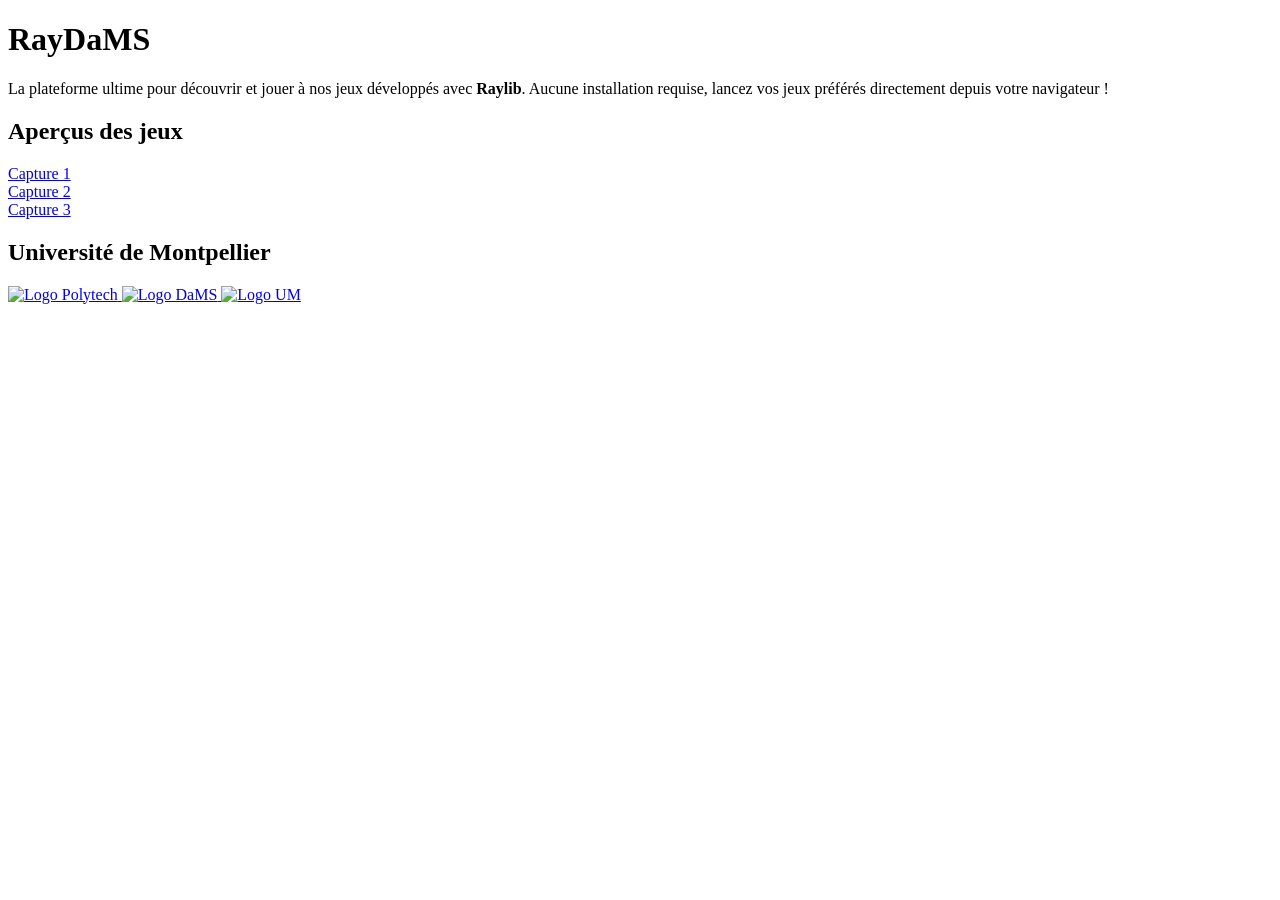
==== frontend/src/pages/index.html @ 78d1a716 "refactor: Factorisation de l'importmap" ====
<!DOCTYPE html>
<html lang="fr">
<head>
    <meta charset="UTF-8">
    <meta name="viewport" content="width=device-width, initial-scale=1.0">
    <title>RayDaMS - Jeux Raylib en navigateur</title>
    <link rel="stylesheet" href="/assets/styles/style.css">
    <script defer type="module" src="/scripts/index.js"></script>
</head>
<body>

<app-navbar></app-navbar>

<main>
    <header class="hero">
        <h1 class="site-title">Ray<span class="highlight">DaMS</span></h1>
        <p class="description">
            La plateforme ultime pour découvrir et jouer à nos jeux développés avec <strong>Raylib</strong>.
            Aucune installation requise, lancez vos jeux préférés directement depuis votre navigateur !
        </p>
    </header>

    <section class="gallery">
        <h2>Aperçus des jeux</h2>
        <div class="cards-container">

            <a href="#" class="custom-card">
                <div class="card-media placeholder">Capture 1</div>
            </a>

            <a href="#" class="custom-card">
                <div class="card-media placeholder">Capture 2</div>
            </a>

            <a href="#" class="custom-card">
                <div class="card-media placeholder">Capture 3</div>
            </a>

        </div>
    </section>

    <section class="partners">
        <h2>Université de Montpellier</h2>
        <div class="cards-container">

            <a href="https://www.polytech.umontpellier.fr/" class="custom-card" target="_blank" rel="noopener noreferrer">
                <img src="/assets/images/logo-polytech.svg" alt="Logo Polytech" class="card-media">
            </a>

            <a href="https://www.polytech.umontpellier.fr/formation/cycle-ingenieur/data-science-management-software" class="custom-card" target="_blank" rel="noopener noreferrer">
                <img src="/assets/images/logo-dams.png" alt="Logo DaMS" class="card-media" id="logo-dams-index">
            </a>

            <a href="https://www.umontpellier.fr" class="custom-card" target="_blank" rel="noopener noreferrer">
                <img src="/assets/images/logo-um.png" alt="Logo UM" class="card-media" id="logo-um-index">
            </a>

        </div>
    </section>
</main>

<app-footer></app-footer>

</body>
</html>
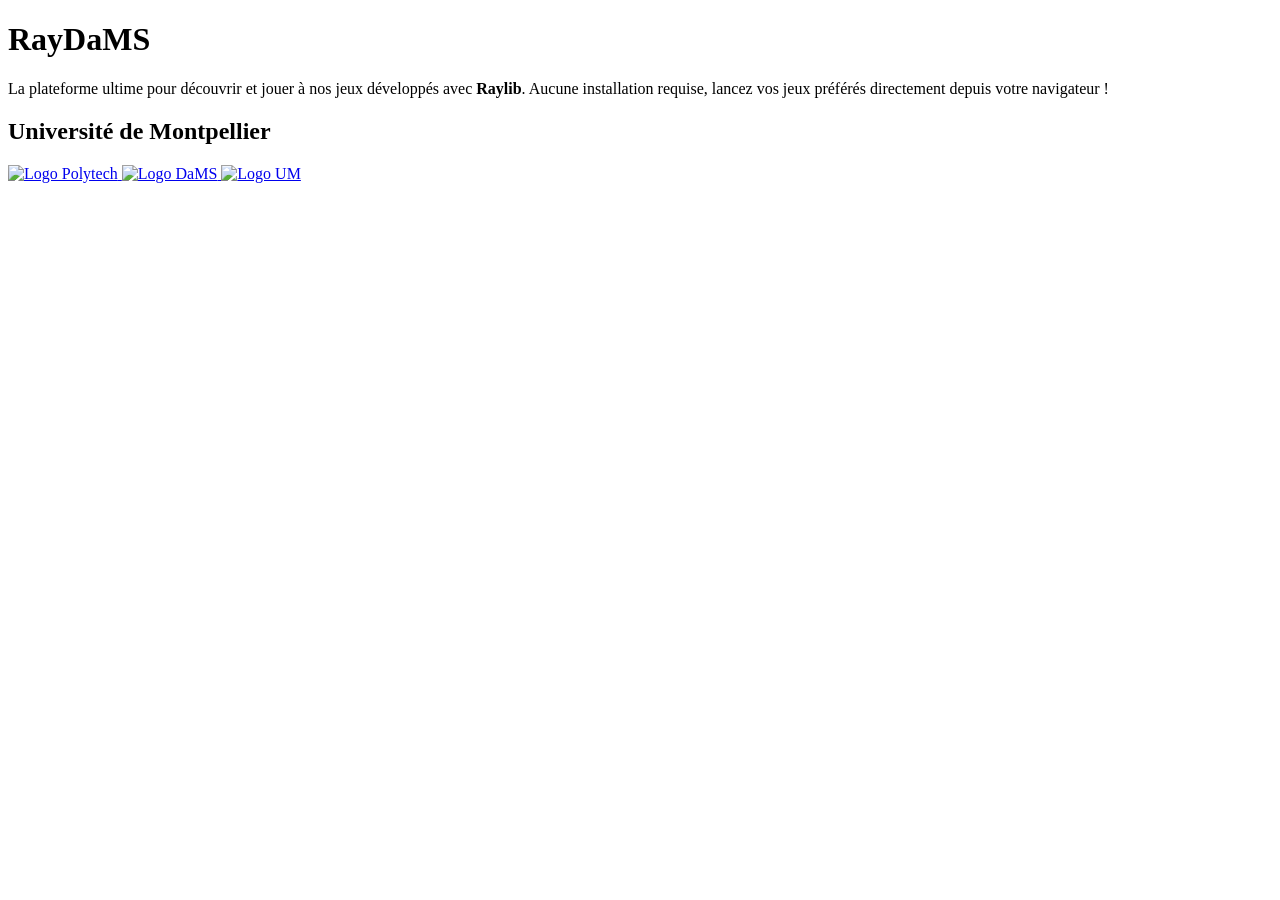
==== commit 2430f1ac: "style: retrait section aperçu index" ====
--- a/frontend/src/pages/index.html
+++ b/frontend/src/pages/index.html
@@ -6,6 +6,7 @@
     <title>RayDaMS - Jeux Raylib en navigateur</title>
     <link rel="stylesheet" href="/assets/styles/style.css">
     <script defer type="module" src="/scripts/index.js"></script>
+    <link rel="icon" type="image/x-icon" href="/assets/images/favicon.ico">
 </head>
 <body>
 
@@ -19,25 +20,6 @@
             Aucune installation requise, lancez vos jeux préférés directement depuis votre navigateur !
         </p>
     </header>
-
-    <section class="gallery">
-        <h2>Aperçus des jeux</h2>
-        <div class="cards-container">
-
-            <a href="#" class="custom-card">
-                <div class="card-media placeholder">Capture 1</div>
-            </a>
-
-            <a href="#" class="custom-card">
-                <div class="card-media placeholder">Capture 2</div>
-            </a>
-
-            <a href="#" class="custom-card">
-                <div class="card-media placeholder">Capture 3</div>
-            </a>
-
-        </div>
-    </section>
 
     <section class="partners">
         <h2>Université de Montpellier</h2>
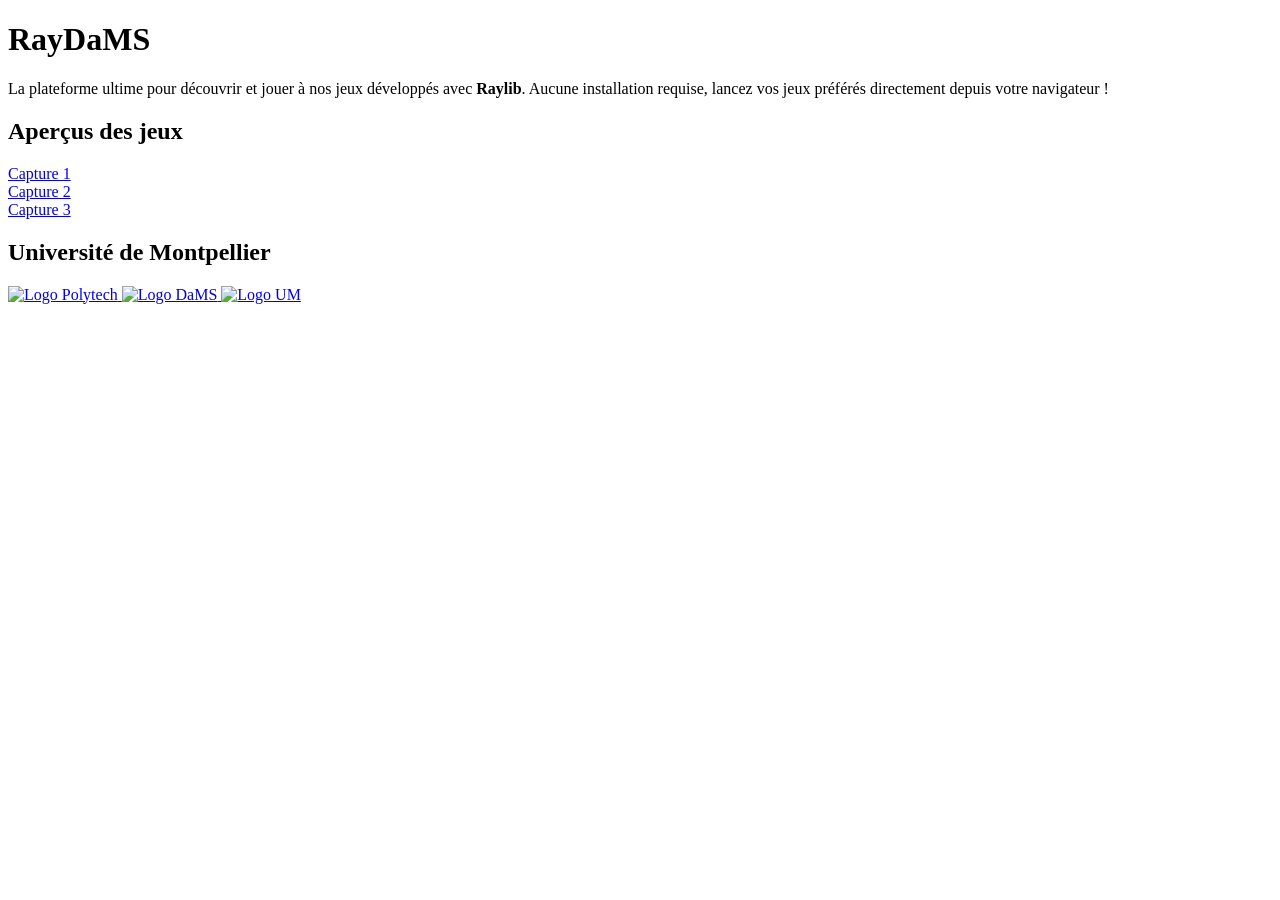
==== commit 3009f518: "fix: Revert des deux derniers commits erronés" ====
--- a/frontend/src/pages/index.html
+++ b/frontend/src/pages/index.html
@@ -20,6 +20,25 @@
             Aucune installation requise, lancez vos jeux préférés directement depuis votre navigateur !
         </p>
     </header>
+
+    <section class="gallery">
+        <h2>Aperçus des jeux</h2>
+        <div class="cards-container">
+
+            <a href="#" class="custom-card">
+                <div class="card-media placeholder">Capture 1</div>
+            </a>
+
+            <a href="#" class="custom-card">
+                <div class="card-media placeholder">Capture 2</div>
+            </a>
+
+            <a href="#" class="custom-card">
+                <div class="card-media placeholder">Capture 3</div>
+            </a>
+
+        </div>
+    </section>
 
     <section class="partners">
         <h2>Université de Montpellier</h2>
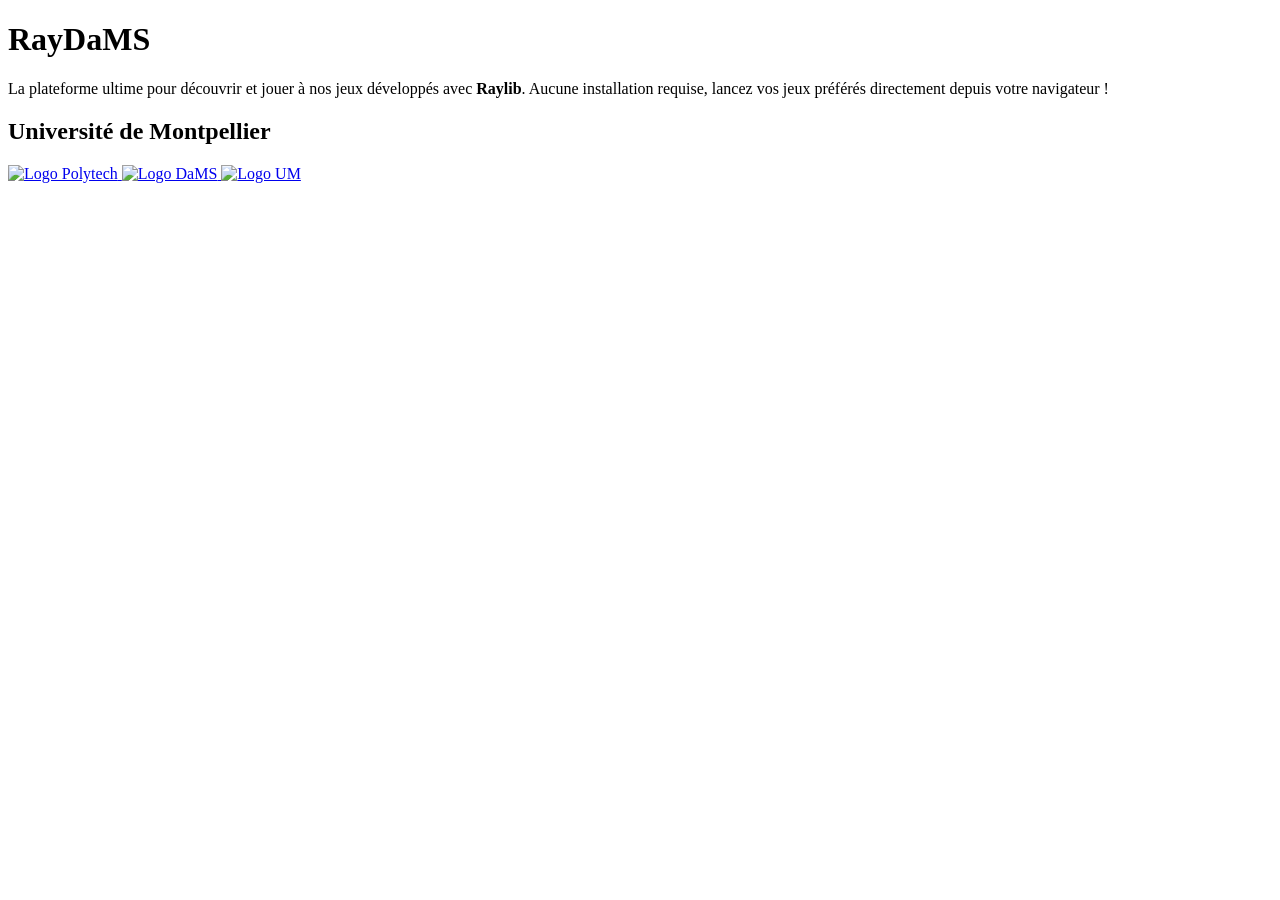
==== commit 13ef08c2: "Resolve "retrait section aperçu dans accueil"" ====
--- a/frontend/src/pages/index.html
+++ b/frontend/src/pages/index.html
@@ -20,25 +20,6 @@
             Aucune installation requise, lancez vos jeux préférés directement depuis votre navigateur !
         </p>
     </header>
-
-    <section class="gallery">
-        <h2>Aperçus des jeux</h2>
-        <div class="cards-container">
-
-            <a href="#" class="custom-card">
-                <div class="card-media placeholder">Capture 1</div>
-            </a>
-
-            <a href="#" class="custom-card">
-                <div class="card-media placeholder">Capture 2</div>
-            </a>
-
-            <a href="#" class="custom-card">
-                <div class="card-media placeholder">Capture 3</div>
-            </a>
-
-        </div>
-    </section>
 
     <section class="partners">
         <h2>Université de Montpellier</h2>
